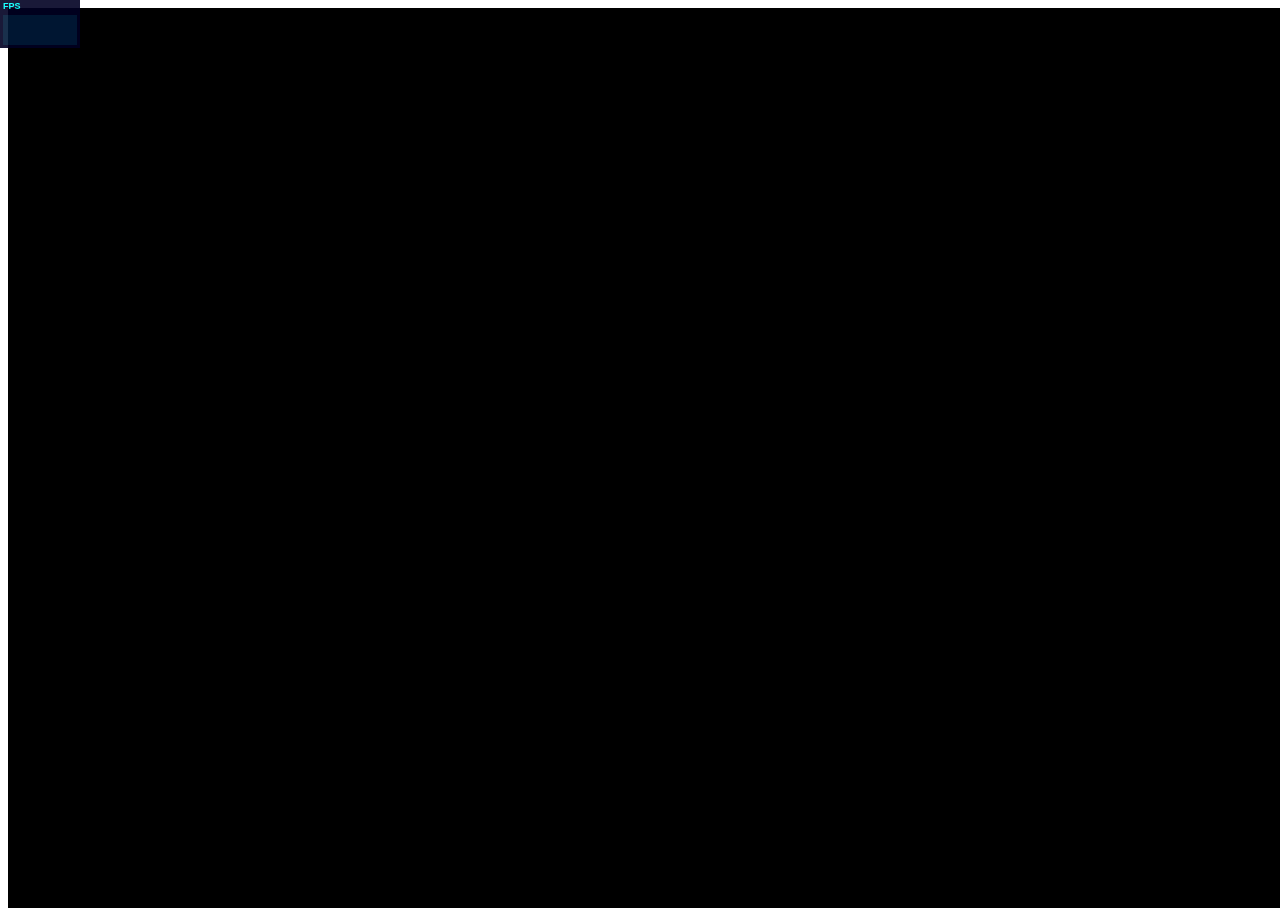
==== webApp/index.html @ 804d303c "*clase Robot creada *PHP control robot creado" ====
<!DOCTYPE html>
<html lang="en">
<head>
    <meta charset="UTF-8">
    <meta name="viewport" content="width=device-width, user-scalable=no, minimum-scale=1.0, maximum-scale=1.0">
    <title>web application</title>

    <script src="js/libs/three.js"></script>
    <script src="js/libs/stats.min.js"></script>
    <script src="js/libs/BlendCharacter.js"></script>
    <script src="js/libs/BlendCharacterGui.js"></script>

    <script src="js/webApp.js"></script>
    <script src="js/libs/Robot.js"></script>
</head>
<body onload="init();">
    <div id="divCanvas"> </div>


</body>
</html>
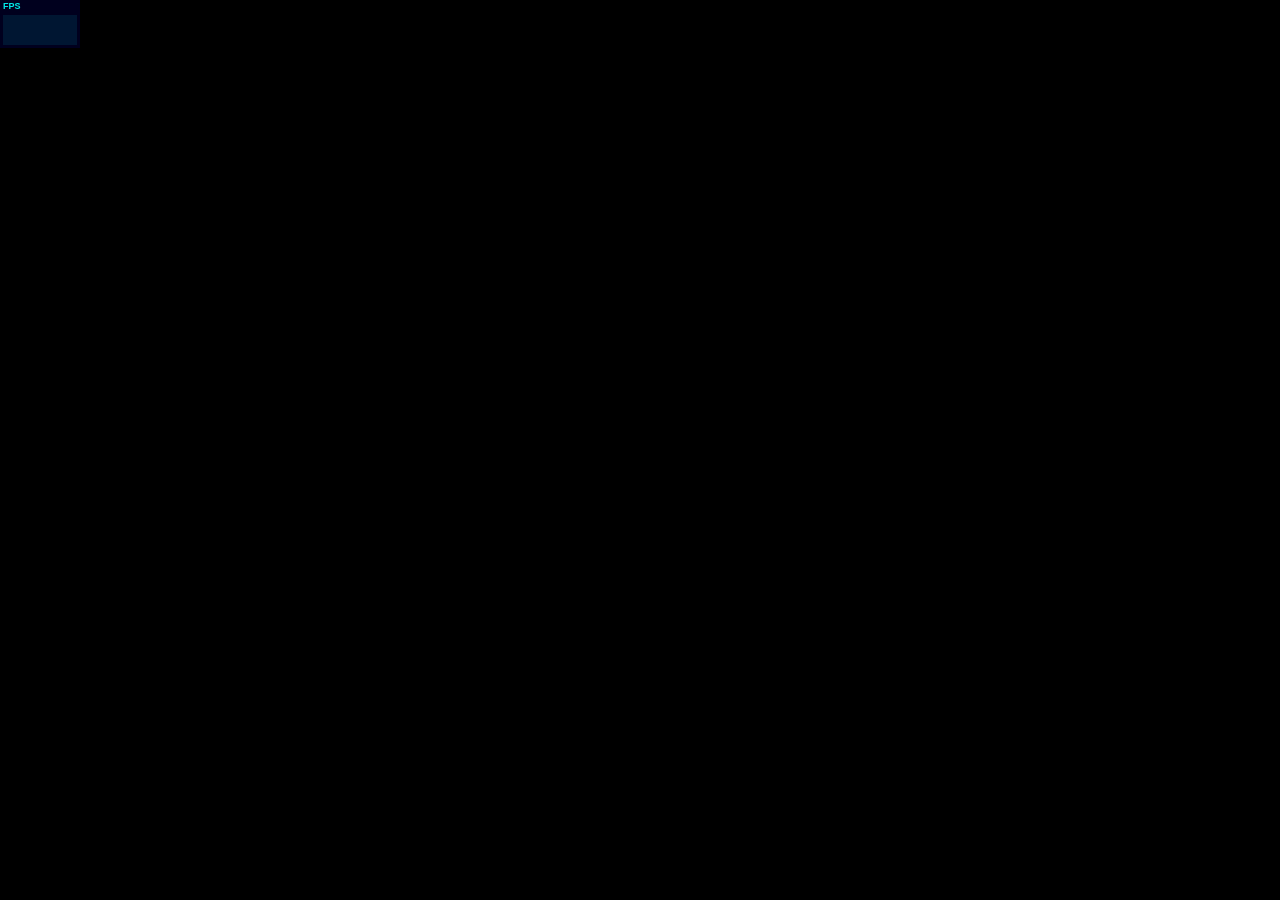
==== commit afe4913a: "*Controles para móvil añadidos" ====
--- a/webApp/index.html
+++ b/webApp/index.html
@@ -5,16 +5,76 @@
     <meta name="viewport" content="width=device-width, user-scalable=no, minimum-scale=1.0, maximum-scale=1.0">
     <title>web application</title>
 
+    <link rel="stylesheet" href="css/style.css" />
+    <link rel="shortcut icon" href="">
+
     <script src="js/libs/three.js"></script>
+    <script src="js/libs/jquery-3.0.0.min.js"></script>
     <script src="js/libs/stats.min.js"></script>
-    <script src="js/libs/BlendCharacter.js"></script>
+    <script src="js/Personaje.js"></script>
     <script src="js/libs/BlendCharacterGui.js"></script>
 
     <script src="js/webApp.js"></script>
-    <script src="js/libs/Robot.js"></script>
+    <script src="js/Robot.js"></script>
 </head>
 <body onload="init();">
-    <div id="divCanvas"> </div>
+    <div
+            id="divCanvas">
+    </div>
+
+    <div id="controlesIzquierda" class="controlMovil">
+        <svg version="1.1" xmlns="http://www.w3.org/2000/svg" xmlns:xlink="http://www.w3.org/1999/xlink" id="flechaArriba" class="flecha" ontouchstart="manejadorTouch('sW')" ontouchend="manejadorTouch('eW')" x="0px" y="0px" width="50px" height="60px" viewBox="0 0 50 60" enable-background="new 0 0 50 60" xml:space="preserve">
+            <symbol  id="Flecha_6" viewBox="-21.764 -25.731 43.526 51.463">
+                <polygon fill="#3C89C9" stroke="#1D1D1B" points="-20.536,4.72 -10.384,4.72 -10.384,-25.231 10.427,-25.231 10.427,4.212 20.576,4.212 0.274,25.024 "/>
+            </symbol>
+            <use xlink:href="#Flecha_6"  width="43.526" height="51.463" x="-21.764" y="-25.731" transform="matrix(1.1463 0 0 -1.1681 24.9478 30.1214)" overflow="visible"/>
+        </svg>
+
+
+        <div class="block">
+            <svg xmlns="http://www.w3.org/2000/svg" xmlns:xlink="http://www.w3.org/1999/xlink" version="1.1" id="flechaIzquierda" class="flecha" x="0px" y="0px" width="60px" height="50px" viewBox="0 0 60 50" enable-background="new 0 0 60 50" xml:space="preserve">
+                <symbol id="flechaIzquierda_6" viewBox="-21.764 -25.731 43.526 51.463">
+                    <polygon fill="#3C89C9" stroke="#1D1D1B" points="-20.536,4.72 -10.384,4.72 -10.384,-25.231 10.427,-25.231 10.427,4.212    20.576,4.212 0.274,25.024  "/>
+                </symbol>
+                <use xlink:href="#Flecha_6" width="43.526" height="51.463" x="-21.764" y="-25.731" transform="matrix(5.242778e-011 -1.1436 -1.1677 -5.134508e-011 30.0564 25.0203)" overflow="visible"/>
+            </svg>
+
+            <svg xmlns="http://www.w3.org/2000/svg" xmlns:xlink="http://www.w3.org/1999/xlink" version="1.1" id="flechaDerecha" class="flecha" x="0px" y="0px" width="60px" height="50px" viewBox="0 0 60 50" enable-background="new 0 0 60 50" xml:space="preserve">
+                <symbol id="flechaDerecha_6" viewBox="-21.764 -25.731 43.526 51.463">
+                    <polygon fill="#3C89C9" stroke="#1D1D1B" points="-20.536,4.72 -10.384,4.72 -10.384,-25.231 10.427,-25.231 10.427,4.212    20.576,4.212 0.274,25.024  "/>
+                </symbol>
+                <use xlink:href="#Flecha_6" width="43.526" height="51.463" x="-21.764" y="-25.731" transform="matrix(-1.551179e-010 1.1436 1.1677 1.562006e-010 30.0564 25.0203)" overflow="visible"/>
+            </svg>
+        </div>
+
+        <svg xmlns="http://www.w3.org/2000/svg" xmlns:xlink="http://www.w3.org/1999/xlink" version="1.1" id="flechaAbajo" class="flecha" x="0px" y="0px" width="50px" height="60px" viewBox="0 0 50 60" enable-background="new 0 0 50 60" xml:space="preserve">
+            <symbol id="flechaAbajo_6" viewBox="-21.764 -25.731 43.526 51.463">
+                <polygon fill="#3C89C9" stroke="#1D1D1B" points="-20.536,4.72 -10.384,4.72 -10.384,-25.231 10.427,-25.231 10.427,4.212    20.576,4.212 0.274,25.024  "/>
+            </symbol>
+            <use xlink:href="#Flecha_6" width="43.526" height="51.463" x="-21.764" y="-25.731" transform="matrix(-1.1463 0 0 1.1681 24.9478 30.1214)" overflow="visible"/>
+        </svg>
+    </div>
+
+    <div id="controlesDerecha" class="controlMovil">
+
+        <svg xmlns="http://www.w3.org/2000/svg" xmlns:xlink="http://www.w3.org/1999/xlink" version="1.1" id="flechaMovIzquierda" class="flecha" ontouchstart="manejadorTouch('sA')" ontouchend="manejadorTouch('eA')" x="0px" y="0px" width="60px" height="50px" viewBox="0 0 60 50" enable-background="new 0 0 60 50" xml:space="preserve">
+            <symbol id="flechaMovIzquierda_6" viewBox="-21.764 -25.731 43.526 51.463">
+                <polygon fill="#3C89C9" stroke="#1D1D1B" points="-20.536,4.72 -10.384,4.72 -10.384,-25.231 10.427,-25.231 10.427,4.212    20.576,4.212 0.274,25.024  "/>
+            </symbol>
+            <use xlink:href="#Flecha_6" width="43.526" height="51.463" x="-21.764" y="-25.731" transform="matrix(5.242778e-011 -1.1436 -1.1677 -5.134508e-011 30.0564 25.0203)" overflow="visible"/>
+        </svg>
+
+        <svg xmlns="http://www.w3.org/2000/svg" xmlns:xlink="http://www.w3.org/1999/xlink" version="1.1" id="flechaMovDerecha" class="flecha" ontouchstart="manejadorTouch('sD')" ontouchend="manejadorTouch('eD')" x="0px" y="0px" width="60px" height="50px" viewBox="0 0 60 50" enable-background="new 0 0 60 50" xml:space="preserve">
+            <symbol id="flechaMovDerecha_6" viewBox="-21.764 -25.731 43.526 51.463">
+                <polygon fill="#3C89C9" stroke="#1D1D1B" points="-20.536,4.72 -10.384,4.72 -10.384,-25.231 10.427,-25.231 10.427,4.212    20.576,4.212 0.274,25.024  "/>
+            </symbol>
+            <use xlink:href="#Flecha_6" width="43.526" height="51.463" x="-21.764" y="-25.731" transform="matrix(-1.551179e-010 1.1436 1.1677 1.562006e-010 30.0564 25.0203)" overflow="visible"/>
+        </svg>
+
+        <svg xmlns="http://www.w3.org/2000/svg" xmlns:xlink="http://www.w3.org/1999/xlink" version="1.1" id="botonSaltar" class="flecha" ontouchstart="manejadorTouch('sBarra')" ontouchend="manejadorTouch('eBarra')" x="0px" y="0px" width="40px" height="40px" viewBox="0 0 40 40" enable-background="new 0 0 40 40" xml:space="preserve">
+            <path fill="#3C89C9" stroke="#000000" d="M39.5,26.689c0,7.075-5.487,12.811-12.255,12.811H13.49C6.721,39.5,0.5,33.764,0.5,26.689  V13.311C0.5,6.236,6.721,0.5,13.49,0.5h13.755C34.013,0.5,39.5,6.236,39.5,13.311V26.689z"/>
+        </svg>
+    </div>
 
 
 </body>
--- a/webApp/css/style.css
+++ b/webApp/css/style.css
@@ -0,0 +1,70 @@
+body{
+    margin: 0px;
+}
+
+@media (min-width: 700px) {
+    .controlMovil {
+        display: none;
+    }
+}
+
+
+#controlesIzquierda{
+    position: absolute;
+    left: 10px;
+    top:  55px;
+}
+
+#controlesDerecha{
+    position: absolute;
+    right: 10px;
+    top:  55px;
+}
+
+.block{
+    display: block;
+}
+
+.flecha{
+    position: absolute;
+    width:  50px;
+    height: 60px;
+    opacity: 0.6;
+}
+
+#flechaArriba{
+    left: 48px;
+}
+
+#flechaIzquierda{
+    top:  40px;
+    left: 10px;
+}
+
+#flechaDerecha{
+    top:  40px;
+    left: 85px;
+}
+
+#flechaAbajo{
+    top:  80px;
+    left: 48px;
+}
+
+#flechaMovIzquierda{
+    top:  51px;
+    right: 70px;
+}
+
+#flechaMovDerecha{
+    top:  51px;
+    right: 0px;
+}
+
+#botonSaltar
+{
+    top:   100px;
+    right: 33px;
+}
+
+
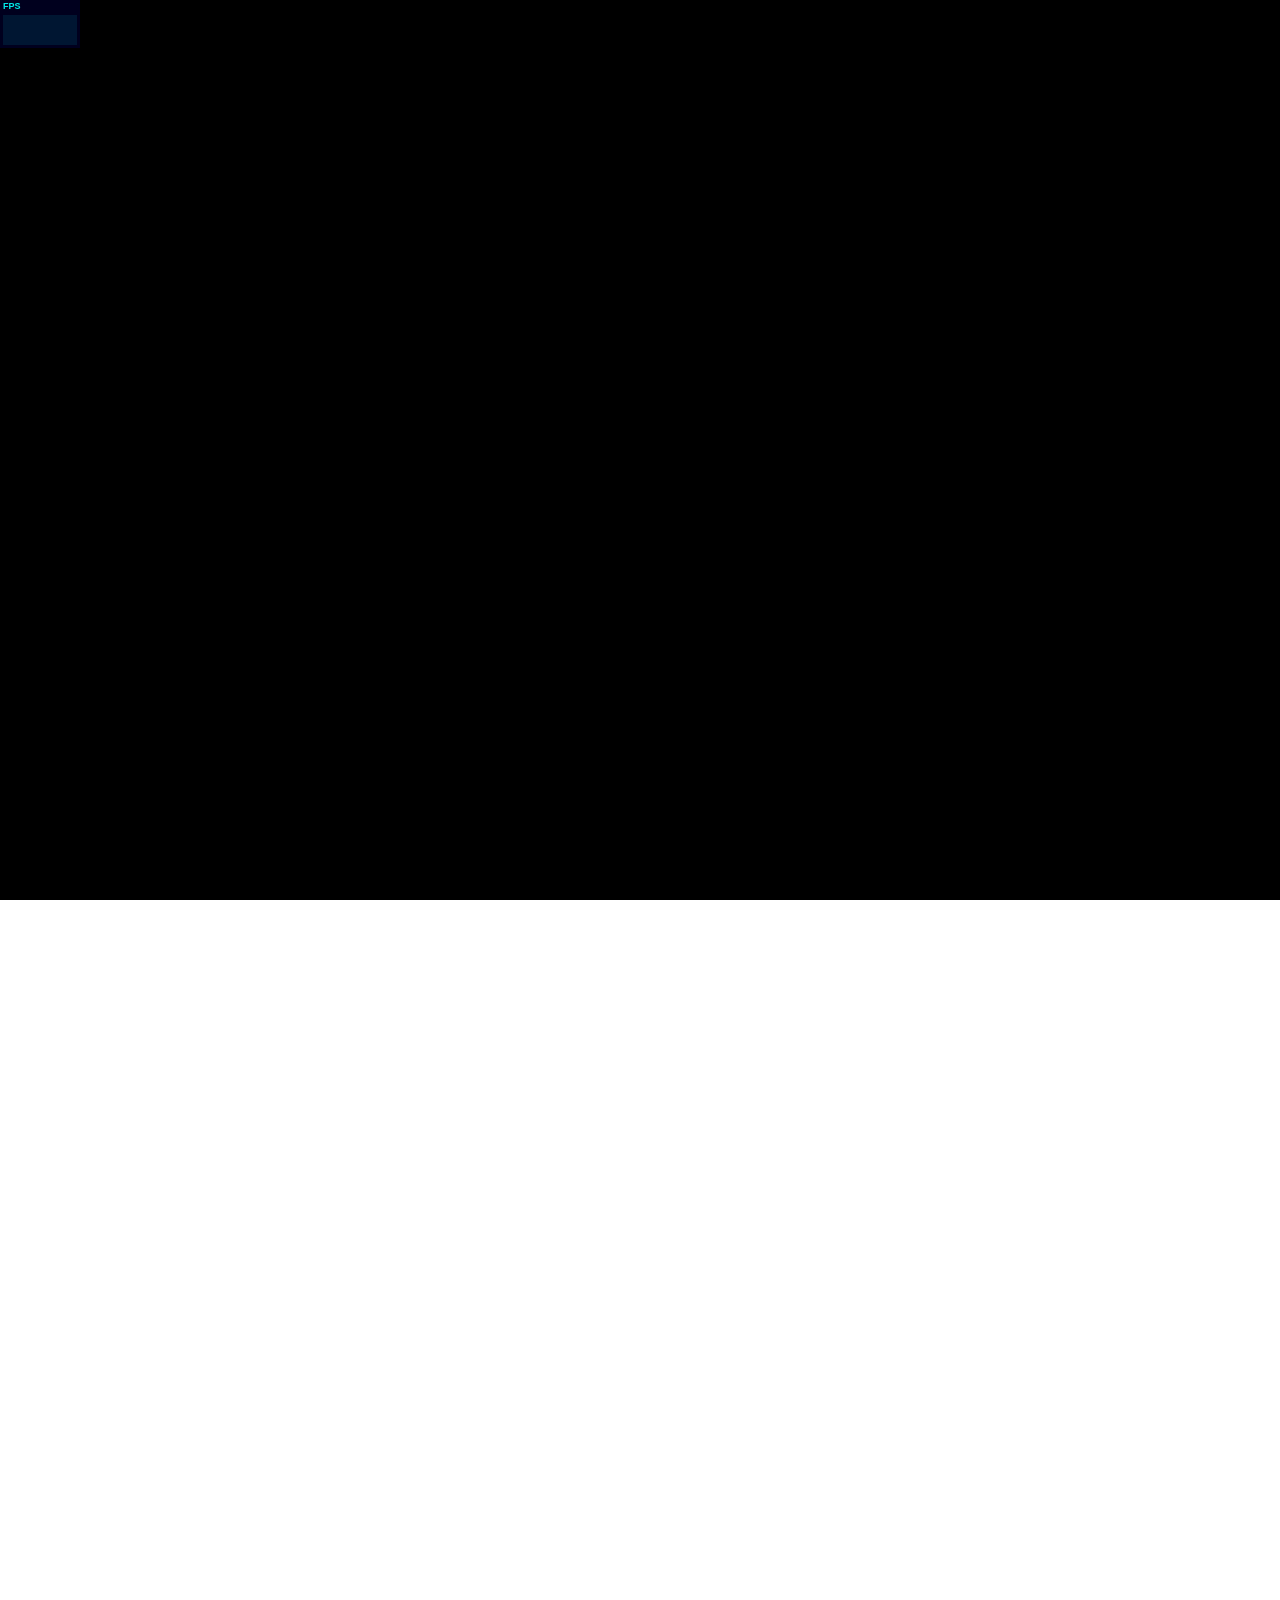
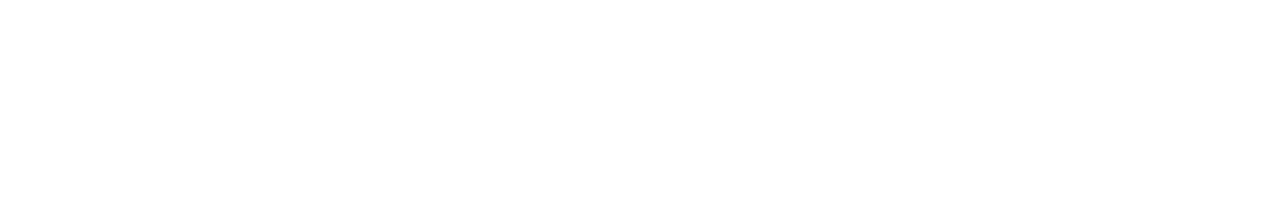
==== commit 66744ec6: "* Añadida RA. Cubo sigue el marcador" ====
--- a/webApp/index.html
+++ b/webApp/index.html
@@ -11,11 +11,14 @@
     <script src="js/libs/three.js"></script>
     <script src="js/libs/jquery-3.0.0.min.js"></script>
     <script src="js/libs/stats.min.js"></script>
+    <script src="js/libs/BlendCharacterGui.js"></script>
+    <script src="js/libs/JSARToolKit.js "></script>
+
+    <script src="js/realidadAumentada.js"></script>
+    <script src="js/Robot.js"></script>
     <script src="js/Personaje.js"></script>
-    <script src="js/libs/BlendCharacterGui.js"></script>
+    <script src="js/webApp.js"></script>
 
-    <script src="js/webApp.js"></script>
-    <script src="js/Robot.js"></script>
 </head>
 <body onload="init();">
     <div
@@ -32,14 +35,14 @@
 
 
         <div class="block">
-            <svg xmlns="http://www.w3.org/2000/svg" xmlns:xlink="http://www.w3.org/1999/xlink" version="1.1" id="flechaIzquierda" class="flecha" x="0px" y="0px" width="60px" height="50px" viewBox="0 0 60 50" enable-background="new 0 0 60 50" xml:space="preserve">
+            <svg xmlns="http://www.w3.org/2000/svg" xmlns:xlink="http://www.w3.org/1999/xlink" version="1.1" id="flechaIzquierda" class="flecha" ontouchstart="manejadorTouch('sQ')" ontouchend="manejadorTouch('eQ')" x="0px" y="0px" width="60px" height="50px" viewBox="0 0 60 50" enable-background="new 0 0 60 50" xml:space="preserve">
                 <symbol id="flechaIzquierda_6" viewBox="-21.764 -25.731 43.526 51.463">
                     <polygon fill="#3C89C9" stroke="#1D1D1B" points="-20.536,4.72 -10.384,4.72 -10.384,-25.231 10.427,-25.231 10.427,4.212    20.576,4.212 0.274,25.024  "/>
                 </symbol>
                 <use xlink:href="#Flecha_6" width="43.526" height="51.463" x="-21.764" y="-25.731" transform="matrix(5.242778e-011 -1.1436 -1.1677 -5.134508e-011 30.0564 25.0203)" overflow="visible"/>
             </svg>
 
-            <svg xmlns="http://www.w3.org/2000/svg" xmlns:xlink="http://www.w3.org/1999/xlink" version="1.1" id="flechaDerecha" class="flecha" x="0px" y="0px" width="60px" height="50px" viewBox="0 0 60 50" enable-background="new 0 0 60 50" xml:space="preserve">
+            <svg xmlns="http://www.w3.org/2000/svg" xmlns:xlink="http://www.w3.org/1999/xlink" version="1.1" id="flechaDerecha" class="flecha" ontouchstart="manejadorTouch('sE')" ontouchend="manejadorTouch('eE')" x="0px" y="0px" width="60px" height="50px" viewBox="0 0 60 50" enable-background="new 0 0 60 50" xml:space="preserve">
                 <symbol id="flechaDerecha_6" viewBox="-21.764 -25.731 43.526 51.463">
                     <polygon fill="#3C89C9" stroke="#1D1D1B" points="-20.536,4.72 -10.384,4.72 -10.384,-25.231 10.427,-25.231 10.427,4.212    20.576,4.212 0.274,25.024  "/>
                 </symbol>
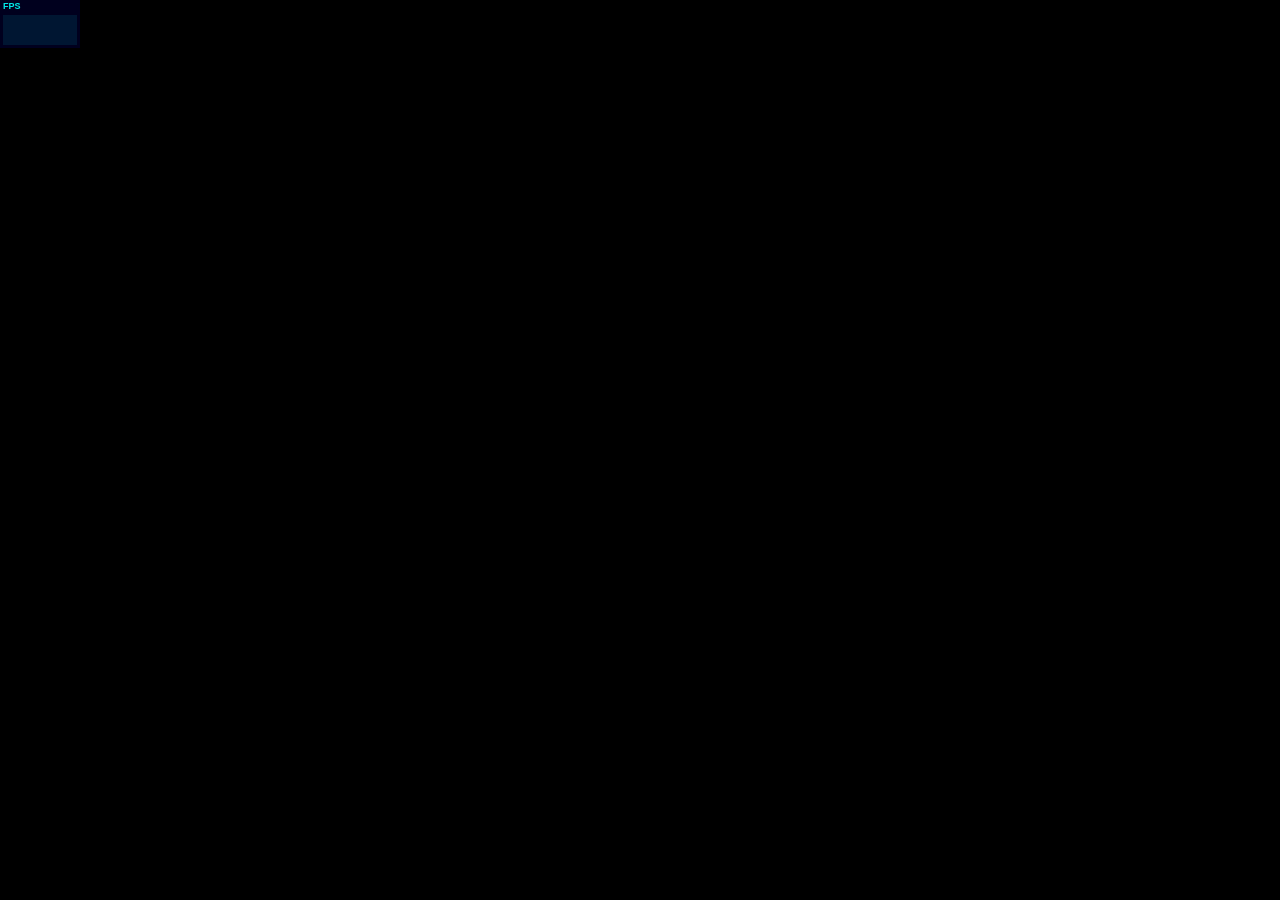
==== commit 907606b1: "* RA. barriles parecen barriles" ====
--- a/webApp/index.html
+++ b/webApp/index.html
@@ -13,10 +13,12 @@
     <script src="js/libs/stats.min.js"></script>
     <script src="js/libs/BlendCharacterGui.js"></script>
     <script src="js/libs/JSARToolKit.js "></script>
+    <script src="js/libs/ColladaLoader2.js "></script>
 
     <script src="js/realidadAumentada.js"></script>
     <script src="js/Robot.js"></script>
     <script src="js/Personaje.js"></script>
+    <script src="js/JuegoBarriles.js"></script>
     <script src="js/webApp.js"></script>
 
 </head>
